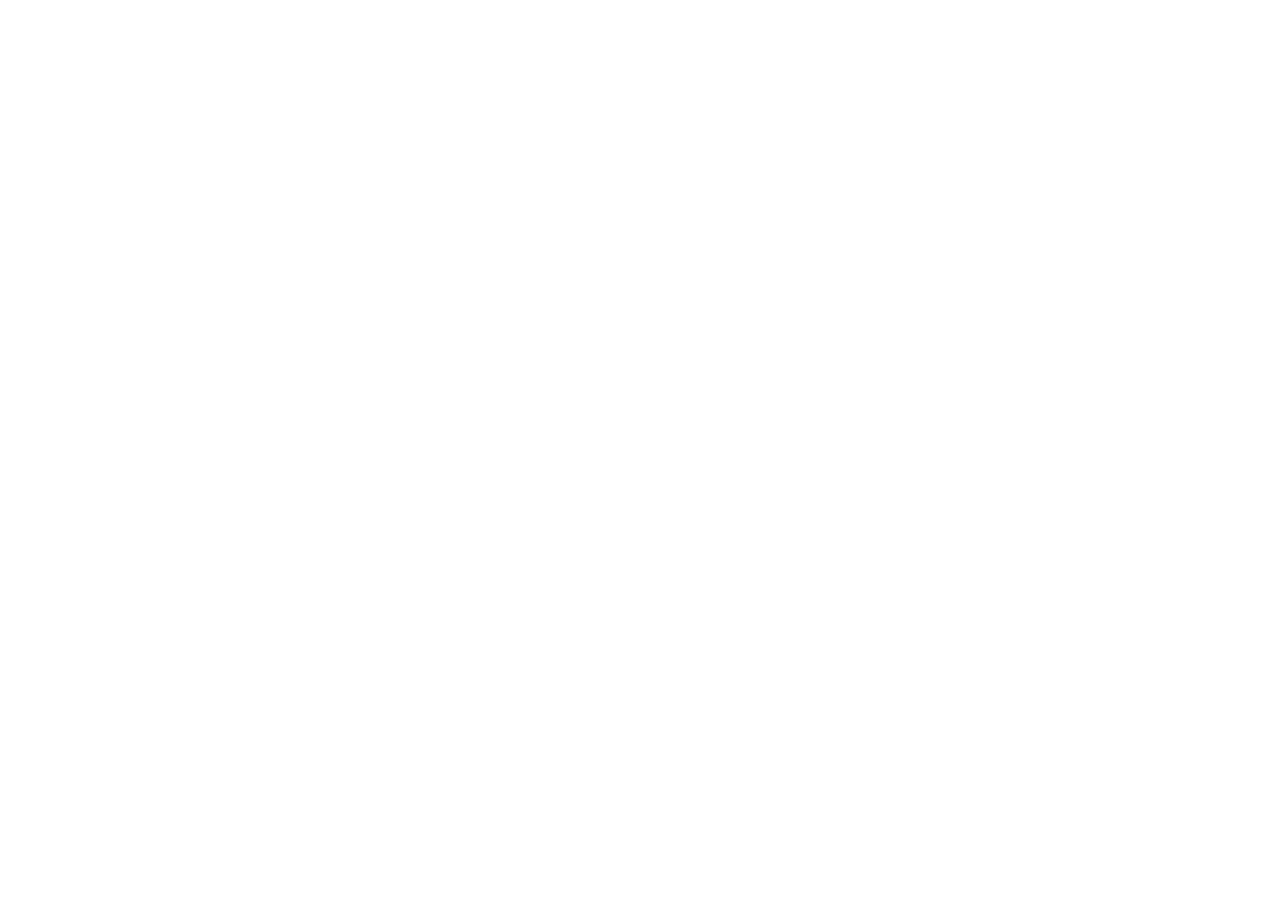
==== index.html @ d0fb52d1 "my first commit" ====
<!DOCTYPE html>
<html lang="ru">

<head>
    <meta charset="UTF-8">
    <meta http-equiv="X-UA-Compatible" content="IE=edge">
    <meta name="viewport" content="width=device-width, initial-scale=1.0">
    <title>MyHomeWork</title>
    <link rel="stylesheet" href="css/style.css">
</head>

<body>

</body>

</html>
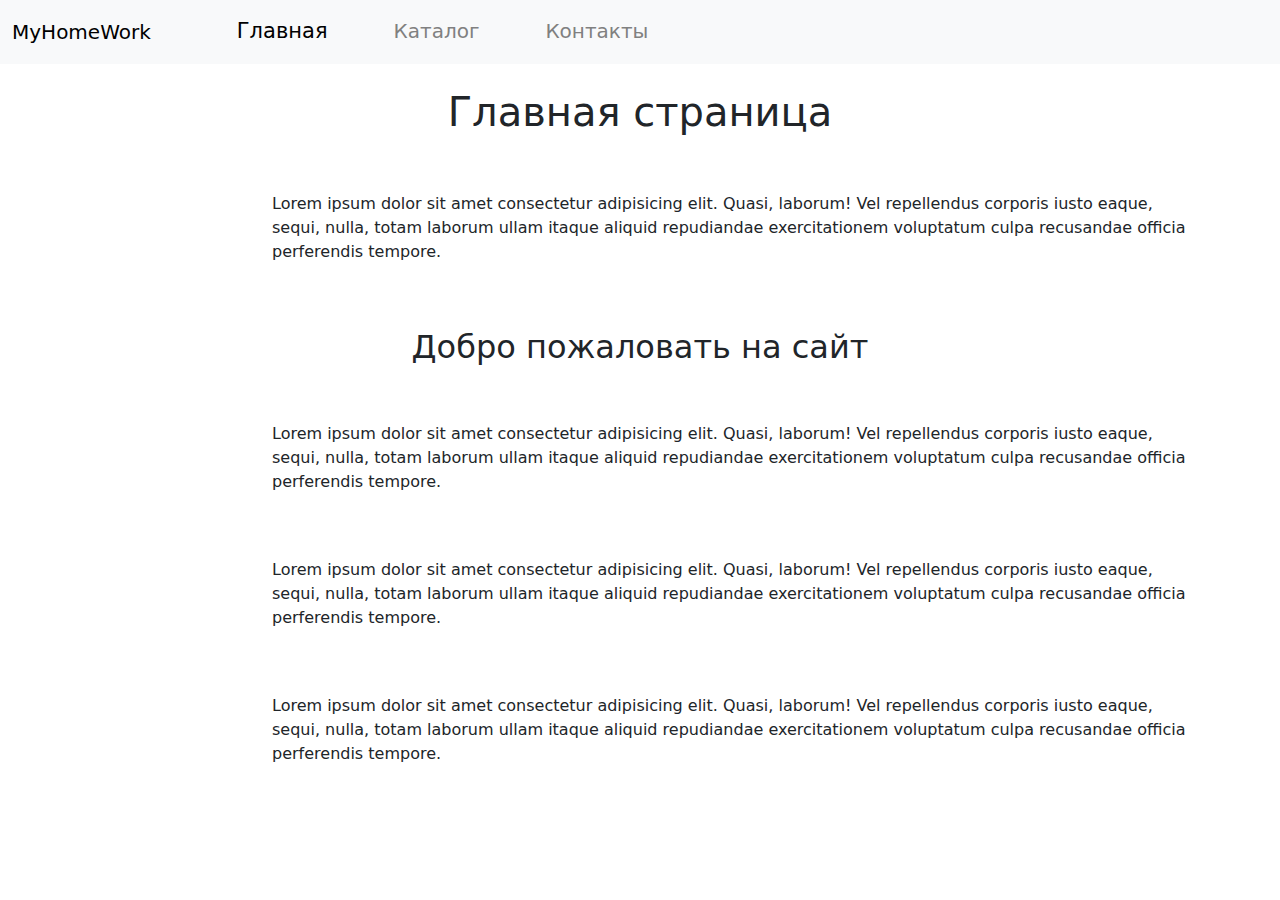
==== commit 6f628d87: "My one homework" ====
--- a/index.html
+++ b/index.html
@@ -6,11 +6,70 @@
     <meta http-equiv="X-UA-Compatible" content="IE=edge">
     <meta name="viewport" content="width=device-width, initial-scale=1.0">
     <title>MyHomeWork</title>
+    <link rel="stylesheet" href="css/bootstrap.min.css">
     <link rel="stylesheet" href="css/style.css">
+
 </head>
 
 <body>
+    <div class="header">
+        <nav class="navbar navbar-expand-lg bg-body-tertiary">
+            <div class="container-fluid">
+                <a class="navbar-brand" href="#">MyHomeWork</a>
+                <button class="navbar-toggler" type="button" data-bs-toggle="collapse" data-bs-target="#navbarSupportedContent" aria-controls="navbarSupportedContent" aria-expanded="false" aria-label="Переключатель навигации">
+                    <span class="navbar-toggler-icon"></span>
+                </button>
+                <div class="collapse navbar-collapse" id="navbarSupportedContent">
+                    <div class="container">
+                        <ul class="navbar-nav me-auto mb-2 mb-lg-0">
+                            <li class="nav-item">
+                                <a class="nav-link active" aria-current="page" href="index.html">Главная</a>
+                            </li>
+                            <li class="nav-item">
+                                <a class="nav-link" aria-current="page" href="catalog/catalog.html">Каталог</a>
+                            </li>
+                            <li class="nav-item">
+                                <a class="nav-link" aria-current="page" href="contacts.html">Контакты</a>
+                            </li>
+                        </ul>
+                    </div>
+                </div>
+            </div>
+        </nav>
+        <div class="main">
+            <div class="container mt-4 ">
+                <div class="row">
+                    <div class="col-12 text-center">
+                        <h1>Главная страница</h1>
+                    </div>
+                    <div class="offset-2 col-10 mt-5 ">
+                        <p>Lorem ipsum dolor sit amet consectetur adipisicing elit. Quasi, laborum! Vel repellendus corporis iusto eaque, sequi, nulla, totam laborum ullam itaque aliquid repudiandae exercitationem voluptatum culpa recusandae officia perferendis
+                            tempore.
+                        </p>
+                    </div>
+                    <div class="col-12 text-center mt-5">
+                        <h2>Добро пожаловать на сайт</h2>
+                    </div>
+                    <div class="offset-2 col-10 mt-5 ">
+                        <p>Lorem ipsum dolor sit amet consectetur adipisicing elit. Quasi, laborum! Vel repellendus corporis iusto eaque, sequi, nulla, totam laborum ullam itaque aliquid repudiandae exercitationem voluptatum culpa recusandae officia perferendis
+                            tempore.
+                        </p>
+                    </div>
+                    <div class="offset-2 col-10 mt-5 ">
+                        <p>Lorem ipsum dolor sit amet consectetur adipisicing elit. Quasi, laborum! Vel repellendus corporis iusto eaque, sequi, nulla, totam laborum ullam itaque aliquid repudiandae exercitationem voluptatum culpa recusandae officia perferendis
+                            tempore.
+                        </p>
+                    </div>
+                    <div class="offset-2 col-10 mt-5 ">
+                        <p>Lorem ipsum dolor sit amet consectetur adipisicing elit. Quasi, laborum! Vel repellendus corporis iusto eaque, sequi, nulla, totam laborum ullam itaque aliquid repudiandae exercitationem voluptatum culpa recusandae officia perferendis
+                            tempore.
+                        </p>
+                    </div>
+                </div>
+            </div>
 
+        </div>
+        <script src="js/bootstrap.min.js"></script>
 </body>
 
 </html>--- a/css/style.css
+++ b/css/style.css
@@ -0,0 +1,19 @@
+.navbar-nav {
+    display: flex;
+    justify-content: start;
+}
+
+.nav-link {
+    margin-left: 50px;
+    font-size: 20px;
+    color: grey;
+}
+
+.active {
+    font-size: 21px;
+    font-weight: 500;
+}
+
+.nav-item:hover {
+    color: green;
+}